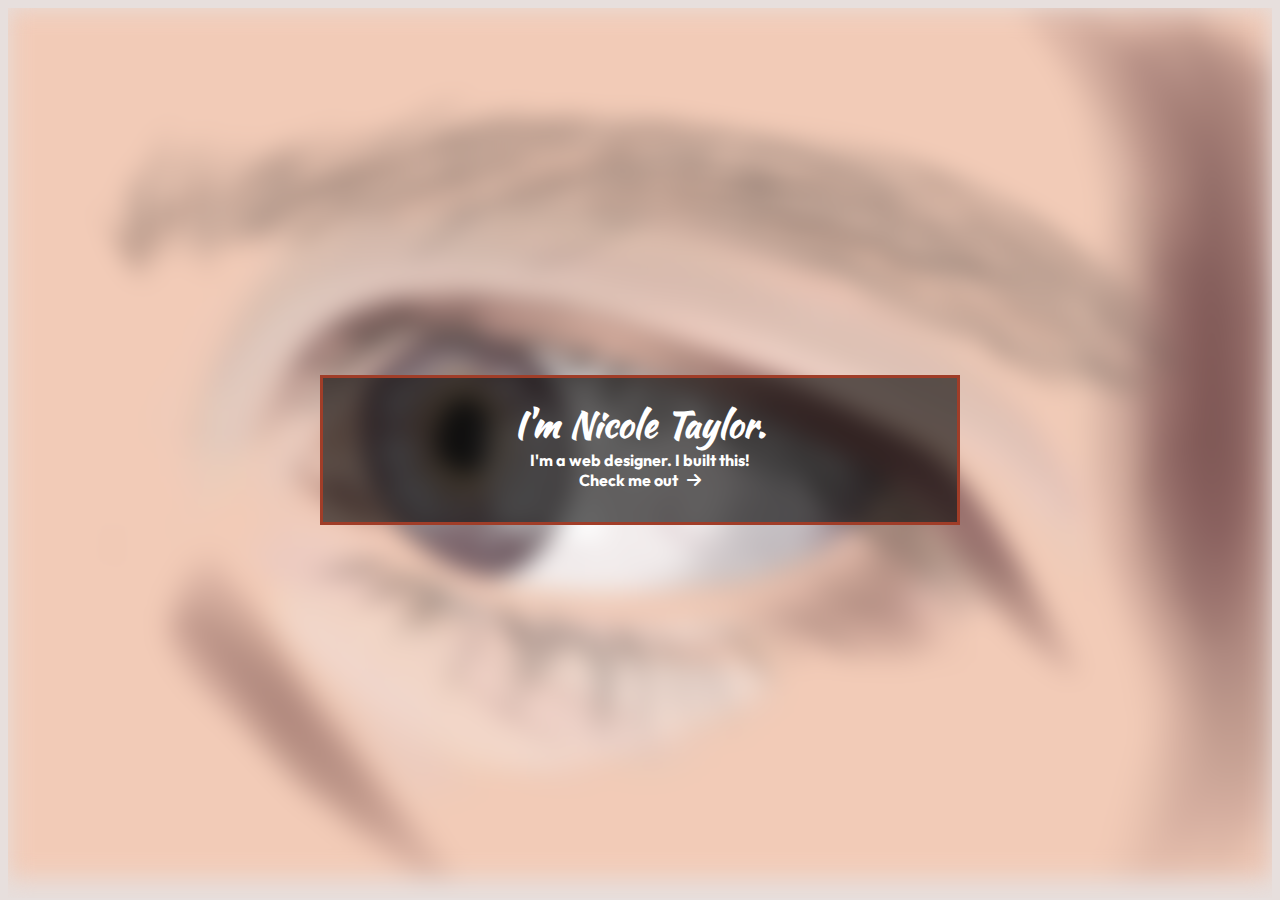
==== index.html @ 1cd6acae "Add files via upload" ====
<!-- html = hypertext markup language -->
<!DOCTYPE html>
<!-- start html element -->
<html>
<!-- start head element -->
	<head>
		<title>
			Nicole Taylor - Portfolio
		</title>
		<meta name="viewport" content="width=device-width, initial-scale=1.0">
	<!-- fontawesome link - icons -->
		<link rel="stylesheet" href="https://cdnjs.cloudflare.com/ajax/libs/font-awesome/6.2.0/css/all.min.css">
	<!-- animated css styles -->
		<link rel="stylesheet" href="css/animate.css">
	<!-- Bootstrap css styles -->
		<link rel="stylesheet" href="https://stackpath.bootstrapcdn.com/bootstrap/4.1.3/css/bootstrap.min.css" integrity="sha384-MCw98/SFnGE8fJT3GXwEOngsV7Zt27NXFoaoApmYm81iuXoPkFOJwJ8ERdknLPMO" crossorigin="anonymous">
	<!-- active css styles -->
		<link rel="stylesheet" href="css/main.css">
	<!-- fonts -->
		<link href='https://fonts.googleapis.com/css?family=Outfit' rel='stylesheet'>
		<link href='https://fonts.googleapis.com/css?family=Kaushan Script' rel='stylesheet'>
	</head>
<!-- start body element -->
	<body>
		 <div class="landing-image"></div>
		<div class="landing-text">
			<h1>I'm Nicole Taylor.</h1>
			<p>I'm a web designer. I built this!<br>
			<a href="about.html" target="_self"> Check me out</a>&nbsp&nbsp&nbsp<i class="fa-solid fa-arrow-right"></i>
			</p>
		</div>

<!-- Bootstrap scripts -->
		<script src="https://code.jquery.com/jquery-3.3.1.js" integrity="sha256-2Kok7MbOyxpgUVvAk/HJ2jigOSYS2auK4Pfzbm7uH60=" crossorigin="anonymous"></script>
		<script src="https://cdnjs.cloudflare.com/ajax/libs/popper.js/1.14.3/umd/popper.min.js" integrity="sha384-ZMP7rVo3mIykV+2+9J3UJ46jBk0WLaUAdn689aCwoqbBJiSnjAK/l8WvCWPIPm49" crossorigin="anonymous"></script>
		<script src="https://stackpath.bootstrapcdn.com/bootstrap/4.1.3/js/bootstrap.min.js" integrity="sha384-ChfqqxuZUCnJSK3+MXmPNIyE6ZbWh2IMqE241rYiqJxyMiZ6OW/JmZQ5stwEULTy" crossorigin="anonymous"></script>
<!-- js	 -->
		<script type="text/javascript" src="js/main.js"></script>
	</body>
</html>
---- css/main.css ----
body, html {
  height: 100%;
  background-color: #e7dfdd;
  text-align: center;
  overflow: auto;
  padding-bottom: 10px;
}

* {
  box-sizing: border-box;
}

div {
  display: inline-block;
}

a {
  color: black;
  text-decoration: none;
}

a:hover {
  text-decoration: underline;
}

h1 {
  margin-top: 35px;
  color: #a03d28;
  font-family: Kaushan Script;
  font-size: 48px;
}

h3{
  width: 100%;
  margin: auto;
  text-align: center;
  font-family: outfit;
}

p {
  margin: 0;
}

hr {
  border: 1px solid white;
  width: 80%;
  margin: 0 auto;
}

.prompt, .logos-prompt {
  position:  absolute;
  bottom: 25px;
  right: 35px;
}



/* Landing Page */
.landing-text a {
  color: white;
  text-decoration: none;
  font-size: 16px;
}

.landing-text a:hover {
  color: white;
}

.landing-text h1 {
  margin: 0;
  color: white;
  font-size: 36px;
}

.landing-image {
  background-image: url("../assets/eyestudyupdate.png");
  filter: blur(12px);
  -webkit-filter: blur(12px);
  height: 99%;
  background-position: center;
  background-repeat: no-repeat;
  background-size: cover;
  width:  100%;
}

.landing-text {
  background-color: rgb(0,0,0);
  background-color: rgba(0,0,0, 0.6);
  color: white;
  font-family: outfit;
  font-weight: bold;
  border: 3px solid #a03d28;
  position: absolute;
  top: 25%;
  left: 50%;
  transform: translate(-50%, -50%);
  z-index: 2;
  width: 95%;
  height: 150px;
  padding: 20px;
  text-align: center;
}



/* About Page */
.about {
  width: 100%;
}

.art {
  background-image: url("../assets/eyestudyupdate.png");
  background-size: cover;
  background-position: center;
  display: block;
  width: 80%;
  height: 300px;
  margin: auto;
  position:  relative;
}

.art p {
  background-color: rgba(255, 255, 255, 0.75);
  font-size: 10px;
  position: absolute;
  bottom: 0px;
  left: 8px;
}

.about-txt {
  font-family: outfit;
  vertical-align: top;
  width: 80%;
  margin: auto;
}

ul {
  position: sticky;
  top: 0;
  list-style-type: none;
  padding: 5px;
  margin: 15px auto 0;
  background-color: #a03d28;
}

li {
  display: block;
  text-align: center;
  width: 40%;
  margin: auto;
}

li a {
  font-size: 16px;
  color: white;
}

li a:hover {
  color: white;
}


/* Logos Page */

.logo-block {
  margin: 25px 0 0;
  width: 75%;
}

.logos {
  width: 100%;
  height: 175px;
}

#ah {
  background-image: url("../assets/ah_logo_detail.svg");
  background-size: contain;
  background-repeat: no-repeat;
  background-position: center;
}

#ah:hover {
  background-image: url("../assets/ah_logo_simple.svg");
}

#toj {
  background-image: url("../assets/toj_logo_1line.svg");
  background-size: contain;
  background-repeat: no-repeat;
  background-position: center;
}

#toj:hover {
  background-image: url("../assets/toj_logo_2line.svg");
}

#ac {
  background-image: url("../assets/ac_logo_detail.svg");
  background-size: contain;
  background-repeat: no-repeat;
  background-position: center;
}

#ac:hover {
  background-image: url("../assets/ac_logo_simple.svg");
}

.info {
  display: block;
  margin: 50px 0;
  height: 55px;
}



/*-- Web Design Page --*/

.web-block {
  margin: 25px 0;
  width: 75%;
  height: 375px;
}

.web-block img {
  width:  100%;
  height: 250px;
  object-fit: cover;
}

.web {
  width: 100%;
  height: 50px;
  margin-bottom: 15px;
  object-fit: cover;
}

.web h3 {
  margin-top: 10px;
  font-size: 20px;
}

.web i {
  font-size: 12px;
}

.links {
  background-color: #a03d28;
  width: 300px;
  color: white;
}

.web a {
  color:  white;
}

.descrip {
  height: 75px;
}

/*-- Tablet --*/

@media only screen and (min-width: 768px) {

h1 {
  font-size: 64px;
}


li {
  display: inline-block;
}

li a {
  font-size: 20px;
}

.about {
  padding: 50px;
}

.landing-text {
  top: 40%;
  width:  75%;
}

.logo-block {
  width: 25%;
  margin: 20px 15px 0;
}

.logos {
  max-width: 250px;
  height: 250px;
}

#ah {
  background-image: url("../assets/ah_logo_simple.svg");
  background-size: contain;
  background-repeat: no-repeat;
  background-position: center;
}

#ah:hover {
  background-image: url("../assets/ah_logo_detail.svg");
}

#toj {
  background-image: url("../assets/toj_logo_2line.svg");
  background-size: contain;
  background-repeat: no-repeat;
  background-position: center;
}

#toj:hover {
  background-image: url("../assets/toj_logo_1line.svg");
}

#ac {
  background-image: url("../assets/ac_logo_simple.svg");
  background-size: contain;
  background-repeat: no-repeat;
  background-position: center;
}

#ac:hover {
  background-image: url("../assets/ac_logo_detail.svg");
}

.web-block {
  width: 35%;
  margin: 10px 15px 75px 15px;
}

.links {
  width: 250px;
}

.logos-prompt {
  opacity: 0;
}

}



/*-- Desktop --*/

@media only screen and (min-width: 1200px) {

ul {
  width: 40%;
}

.landing-text {
  top: 50%;
  width: 50%;
}

.art {
  display: inline-block;
  width: 35%;
  height: 600px;
  width: 45%;
}

.about-txt {
  padding: 10px;
  width: 45%;
}

.about-txt ul {
  width: 100%;
}
.info {
  margin-bottom: 0;
}

.web-block {
  width: 30%;
  margin-bottom: 75px;
}

.web h3 {
  font-size: 24px;
  font-weight: bold;
}

.descrip {
  height: 50px;
}

.prompt {
  opacity: 0;
}

}
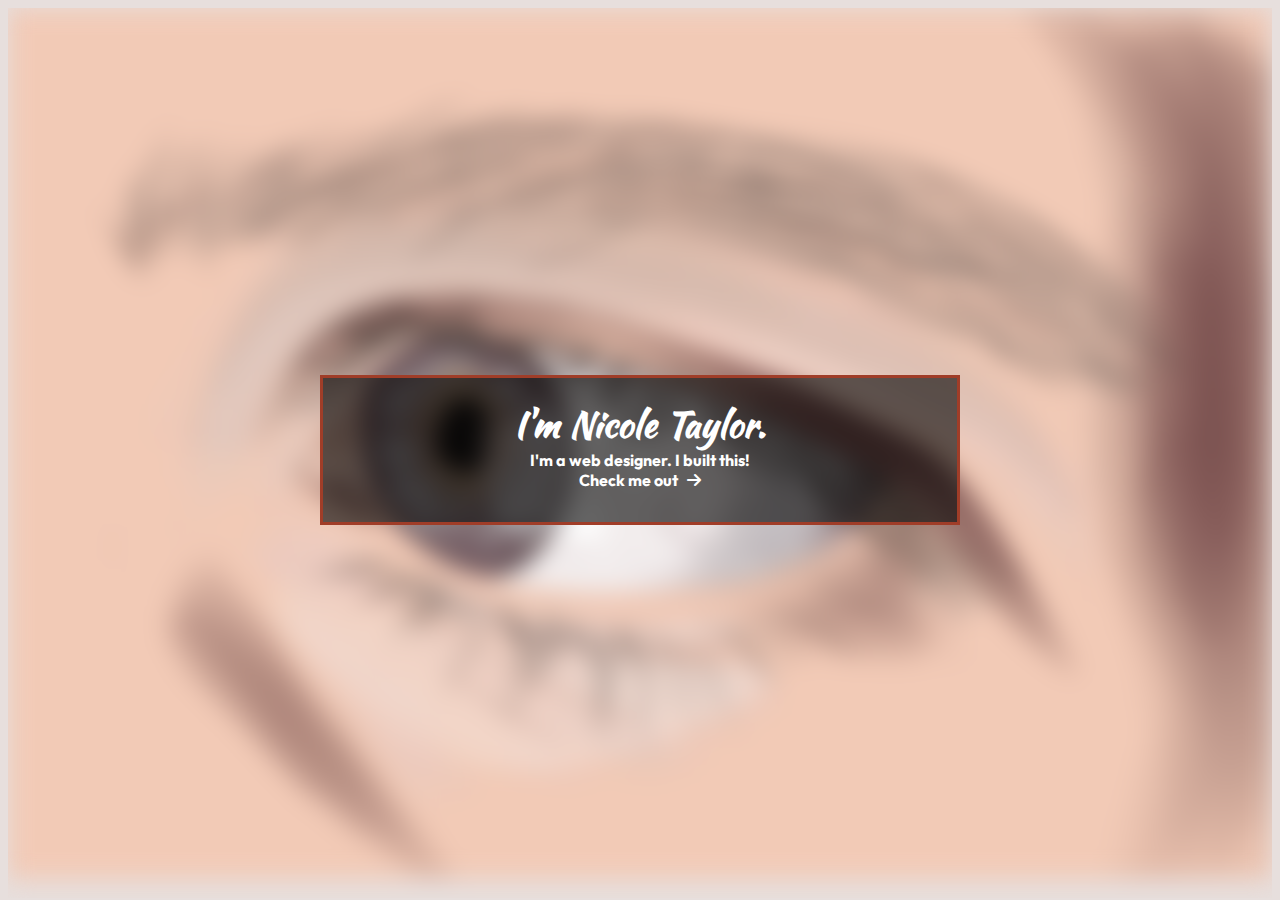
==== commit e80ca70b: "Update Files" ====
--- a/index.html
+++ b/index.html
@@ -8,14 +8,12 @@
 			Nicole Taylor - Portfolio
 		</title>
 		<meta name="viewport" content="width=device-width, initial-scale=1.0">
-	<!-- fontawesome link - icons -->
-		<link rel="stylesheet" href="https://cdnjs.cloudflare.com/ajax/libs/font-awesome/6.2.0/css/all.min.css">
-	<!-- animated css styles -->
-		<link rel="stylesheet" href="css/animate.css">
 	<!-- Bootstrap css styles -->
 		<link rel="stylesheet" href="https://stackpath.bootstrapcdn.com/bootstrap/4.1.3/css/bootstrap.min.css" integrity="sha384-MCw98/SFnGE8fJT3GXwEOngsV7Zt27NXFoaoApmYm81iuXoPkFOJwJ8ERdknLPMO" crossorigin="anonymous">
 	<!-- active css styles -->
 		<link rel="stylesheet" href="css/main.css">
+	<!-- icons -->
+		<link rel="stylesheet" href="https://cdnjs.cloudflare.com/ajax/libs/font-awesome/6.2.0/css/all.min.css">
 	<!-- fonts -->
 		<link href='https://fonts.googleapis.com/css?family=Outfit' rel='stylesheet'>
 		<link href='https://fonts.googleapis.com/css?family=Kaushan Script' rel='stylesheet'>
@@ -26,16 +24,9 @@
 		<div class="landing-text">
 			<h1>I'm Nicole Taylor.</h1>
 			<p>I'm a web designer. I built this!<br>
-			<a href="about.html" target="_self"> Check me out</a>&nbsp&nbsp&nbsp<i class="fa-solid fa-arrow-right"></i>
+			<a href="about.html"> Check me out</a>&nbsp&nbsp&nbsp<i class="fa-solid fa-arrow-right"></i>
 			</p>
 		</div>
-
-<!-- Bootstrap scripts -->
-		<script src="https://code.jquery.com/jquery-3.3.1.js" integrity="sha256-2Kok7MbOyxpgUVvAk/HJ2jigOSYS2auK4Pfzbm7uH60=" crossorigin="anonymous"></script>
-		<script src="https://cdnjs.cloudflare.com/ajax/libs/popper.js/1.14.3/umd/popper.min.js" integrity="sha384-ZMP7rVo3mIykV+2+9J3UJ46jBk0WLaUAdn689aCwoqbBJiSnjAK/l8WvCWPIPm49" crossorigin="anonymous"></script>
-		<script src="https://stackpath.bootstrapcdn.com/bootstrap/4.1.3/js/bootstrap.min.js" integrity="sha384-ChfqqxuZUCnJSK3+MXmPNIyE6ZbWh2IMqE241rYiqJxyMiZ6OW/JmZQ5stwEULTy" crossorigin="anonymous"></script>
-<!-- js	 -->
-		<script type="text/javascript" src="js/main.js"></script>
 	</body>
 </html>
 
--- a/css/main.css
+++ b/css/main.css
@@ -48,7 +48,7 @@
 }
 
 .prompt, .logos-prompt {
-  position:  absolute;
+  position:  fixed;
   bottom: 25px;
   right: 35px;
 }
@@ -73,7 +73,7 @@
 }
 
 .landing-image {
-  background-image: url("../assets/eyestudyupdate.png");
+  background-image: url("../assets/eyestudyupdatesmall.png");
   filter: blur(12px);
   -webkit-filter: blur(12px);
   height: 99%;
@@ -109,7 +109,7 @@
 }
 
 .art {
-  background-image: url("../assets/eyestudyupdate.png");
+  background-image: url("../assets/eyestudyupdatesmall.png");
   background-size: cover;
   background-position: center;
   display: block;
@@ -254,7 +254,7 @@
 }
 
 .descrip {
-  height: 75px;
+  height: 80px;
 }
 
 /*-- Tablet --*/
